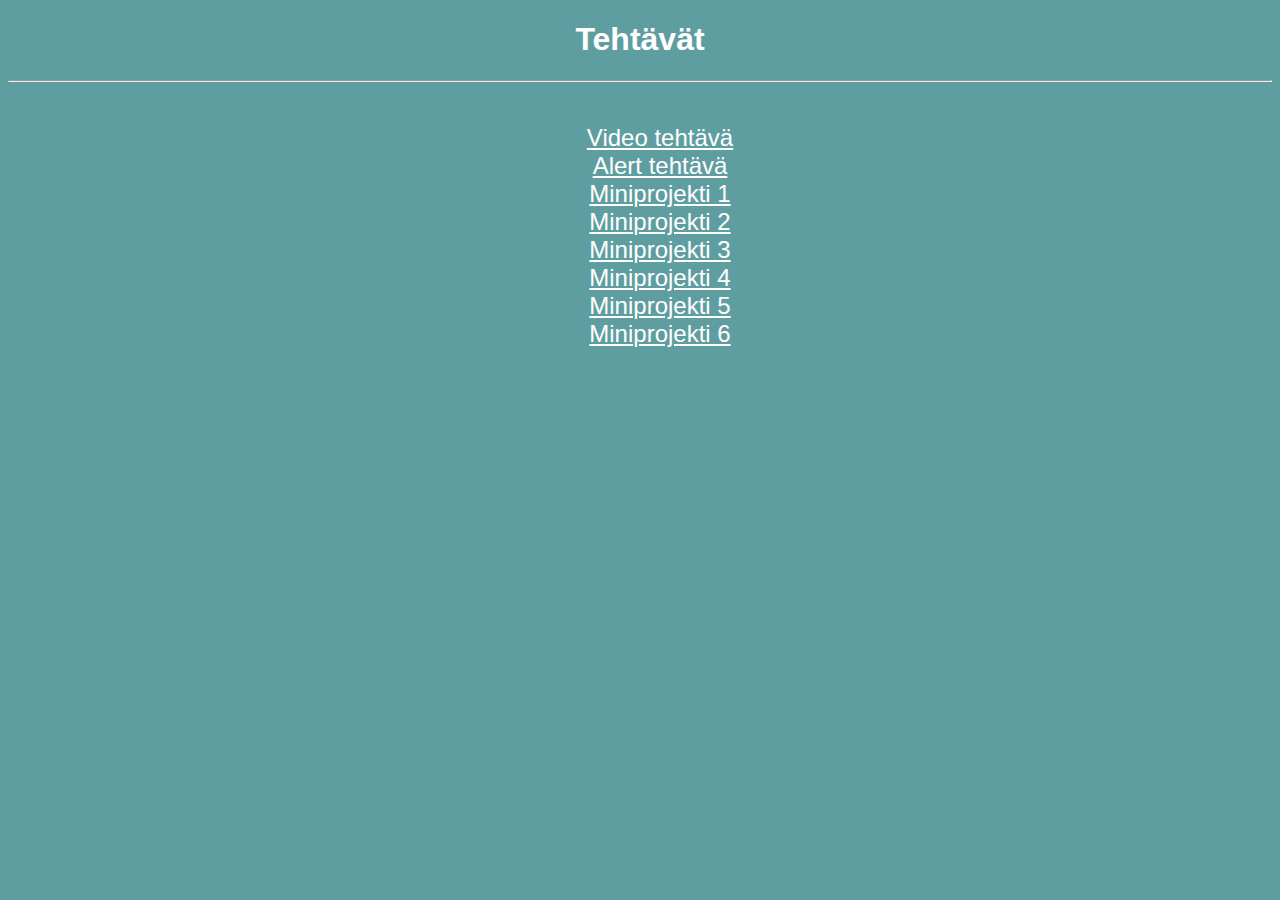
==== index.html @ 0e47fe21 "nimen muutos" ====
<!DOCTYPE html>
<html>
<head>
    <meta charset="utf-8">
    <link rel="stylesheet" href="style.css">
</head>
<body>
    <h1>Tehtävät</h1>
    <hr>
    <br>
<div class="links">
<ul>
   <li> <a href="/tehtävät/video.html">Video tehtävä</a></li>
   <li> <a href="/tehtävät/alert.html">Alert tehtävä</a></li>
   <li> <a href="tehtävät/miniprojekti 1.html">Miniprojekti 1</a></li>
   <li> <a href="tehtävät/miniprojekti 2.html">Miniprojekti 2</a></li>
   <li> <a href="tehtävät/miniprojekti 3.html">Miniprojekti 3</a></li>
   <li> <a href="tehtävät/miniprojekti 4.html">Miniprojekti 4</a></li>
   <li> <a href="tehtävät/miniprojekti 5.html">Miniprojekti 5</a></li>
   <li> <a href="tehtävät/miniprojekti 6.html">Miniprojekti 6</a></li>
</ul>
</div>
</body>

</html>
---- style.css ----
body {
    background-color: cadetblue;
}

h1 {
    color: white;
    text-align: center;
    font-family: arial;
}

.links ul{
    list-style: none;
    text-align: center;
}

.links ul li a {
    color: white;
    text-align: center;
    font-family: arial;
    font-size: 150%;
}
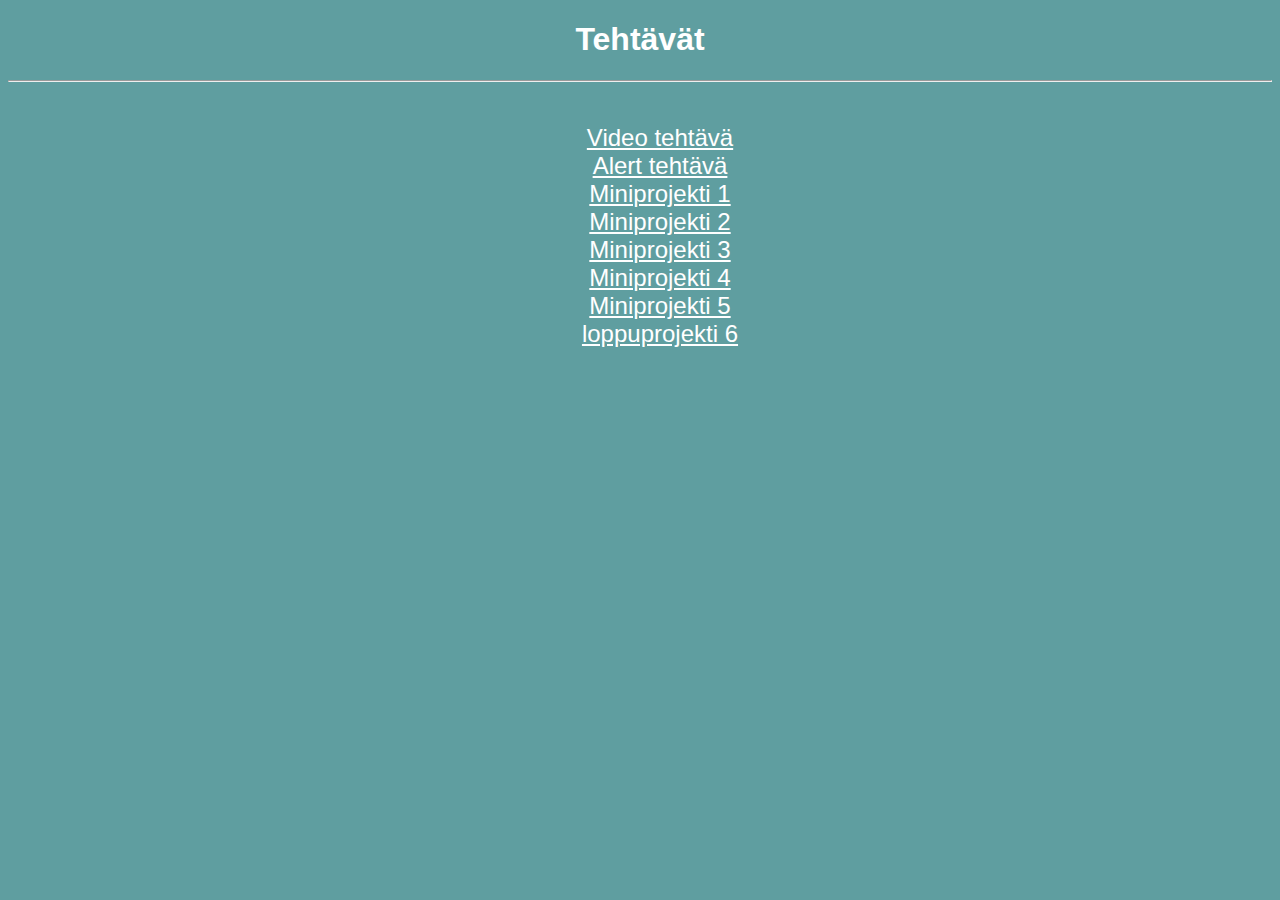
==== commit e4b7137c: "nimen vaihto" ====
--- a/index.html
+++ b/index.html
@@ -17,7 +17,7 @@
    <li> <a href="tehtävät/miniprojekti 3.html">Miniprojekti 3</a></li>
    <li> <a href="tehtävät/miniprojekti 4.html">Miniprojekti 4</a></li>
    <li> <a href="tehtävät/miniprojekti 5.html">Miniprojekti 5</a></li>
-   <li> <a href="tehtävät/miniprojekti 6.html">Miniprojekti 6</a></li>
+   <li> <a href="tehtävät/loppuprojekti.html">loppuprojekti 6</a></li>
 </ul>
 </div>
 </body>
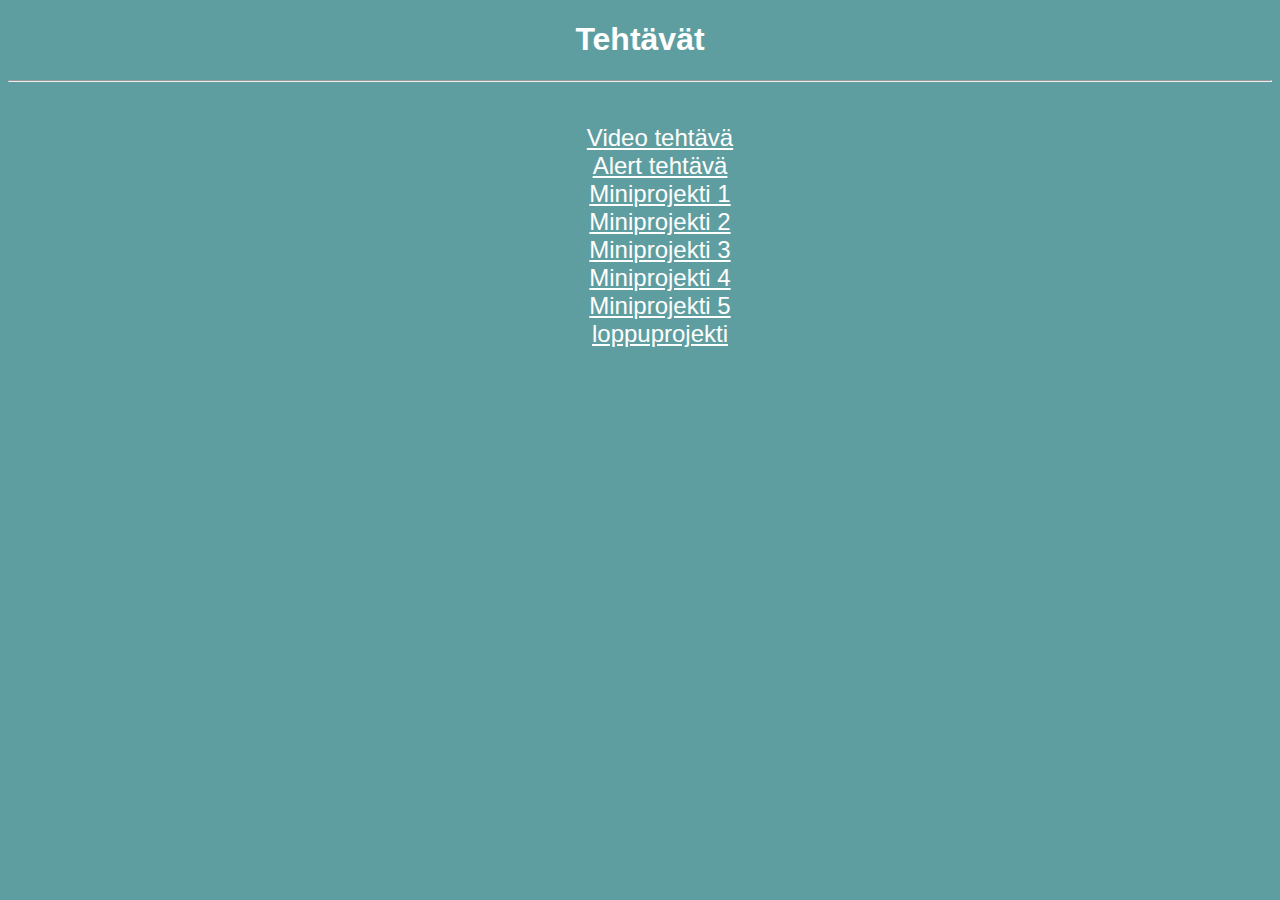
==== commit a6d48e82: "Update index.html" ====
--- a/index.html
+++ b/index.html
@@ -17,7 +17,7 @@
    <li> <a href="tehtävät/miniprojekti 3.html">Miniprojekti 3</a></li>
    <li> <a href="tehtävät/miniprojekti 4.html">Miniprojekti 4</a></li>
    <li> <a href="tehtävät/miniprojekti 5.html">Miniprojekti 5</a></li>
-   <li> <a href="tehtävät/loppuprojekti.html">loppuprojekti 6</a></li>
+   <li> <a href="tehtävät/loppuprojekti.html">loppuprojekti</a></li>
 </ul>
 </div>
 </body>
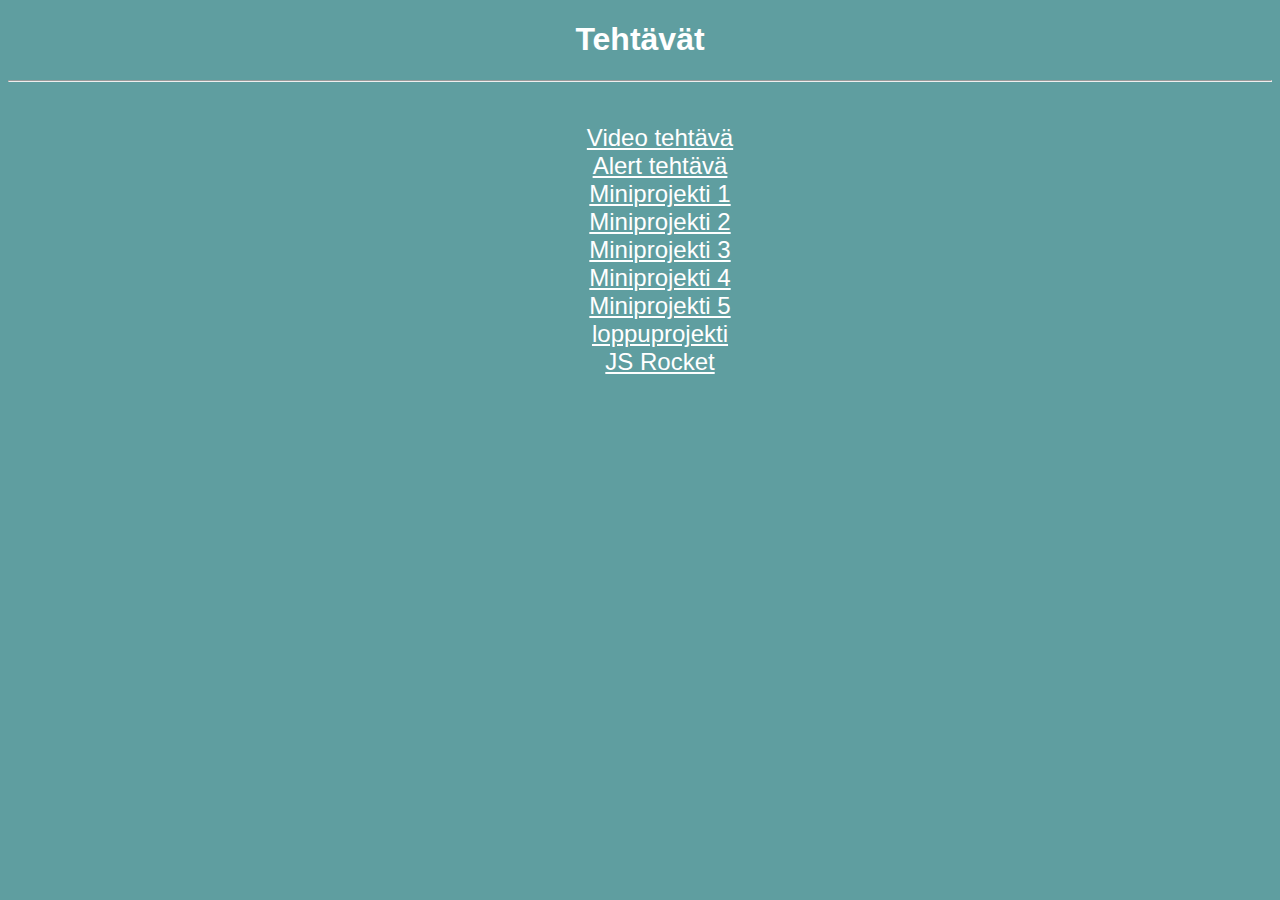
==== commit da8343e2: "Update index.html" ====
--- a/index.html
+++ b/index.html
@@ -18,6 +18,7 @@
    <li> <a href="tehtävät/miniprojekti 4.html">Miniprojekti 4</a></li>
    <li> <a href="tehtävät/miniprojekti 5.html">Miniprojekti 5</a></li>
    <li> <a href="tehtävät/loppuprojekti.html">loppuprojekti</a></li>
+   <li> <a href="../../JS Rocket/JS-Rocket/index.html">JS Rocket</a></li>
 </ul>
 </div>
 </body>
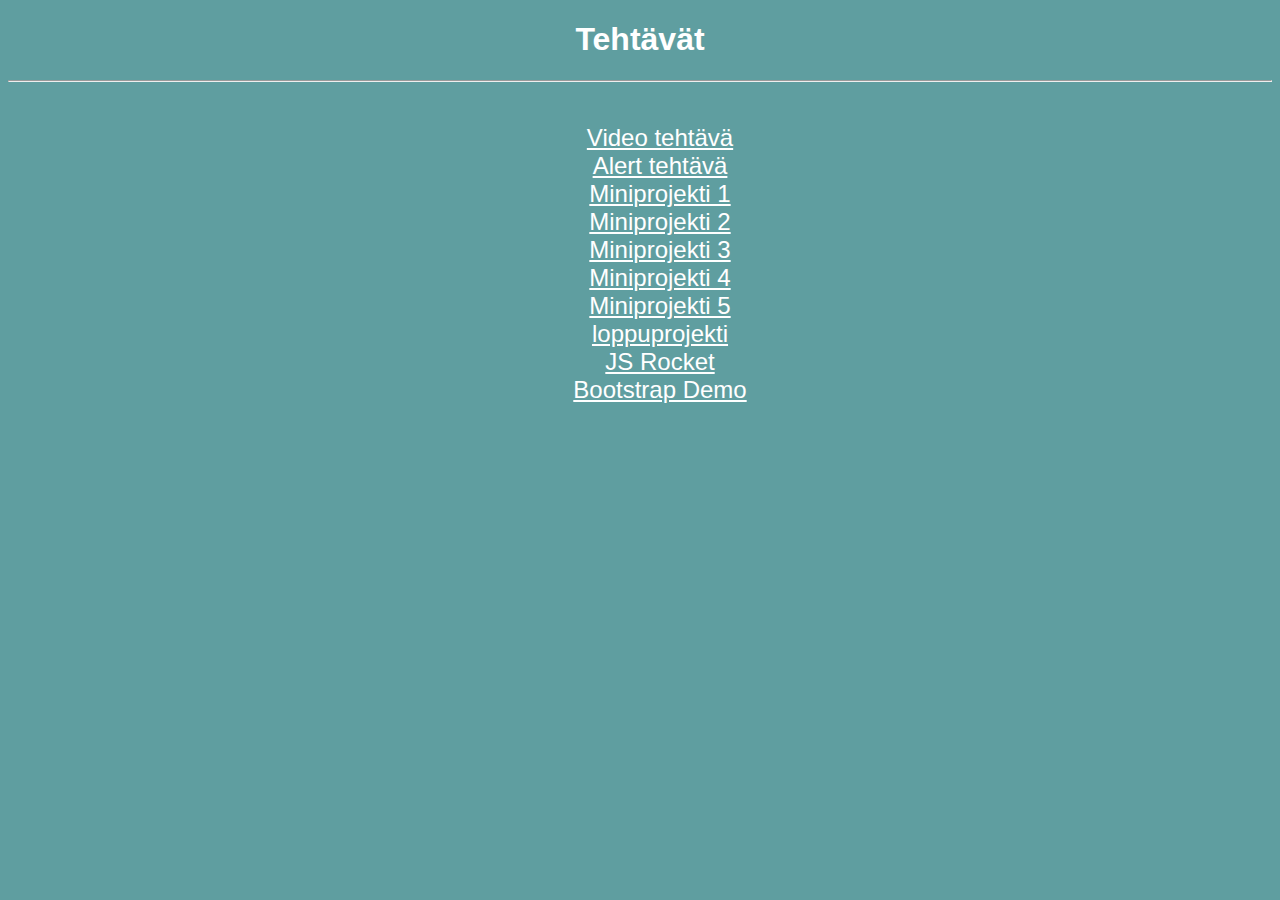
==== commit 1dba4229: "Update index.html" ====
--- a/index.html
+++ b/index.html
@@ -18,7 +18,8 @@
    <li> <a href="tehtävät/miniprojekti 4.html">Miniprojekti 4</a></li>
    <li> <a href="tehtävät/miniprojekti 5.html">Miniprojekti 5</a></li>
    <li> <a href="tehtävät/loppuprojekti.html">loppuprojekti</a></li>
-   <li> <a href="../../JS Rocket/JS-Rocket/index.html">JS Rocket</a></li>
+   <li> <a href="tehtävät/JS Rocket/index.html">JS Rocket</a></li>
+   <li> <a href="tehtävät/Bootstrap/index.html">Bootstrap Demo</a></li>
 </ul>
 </div>
 </body>
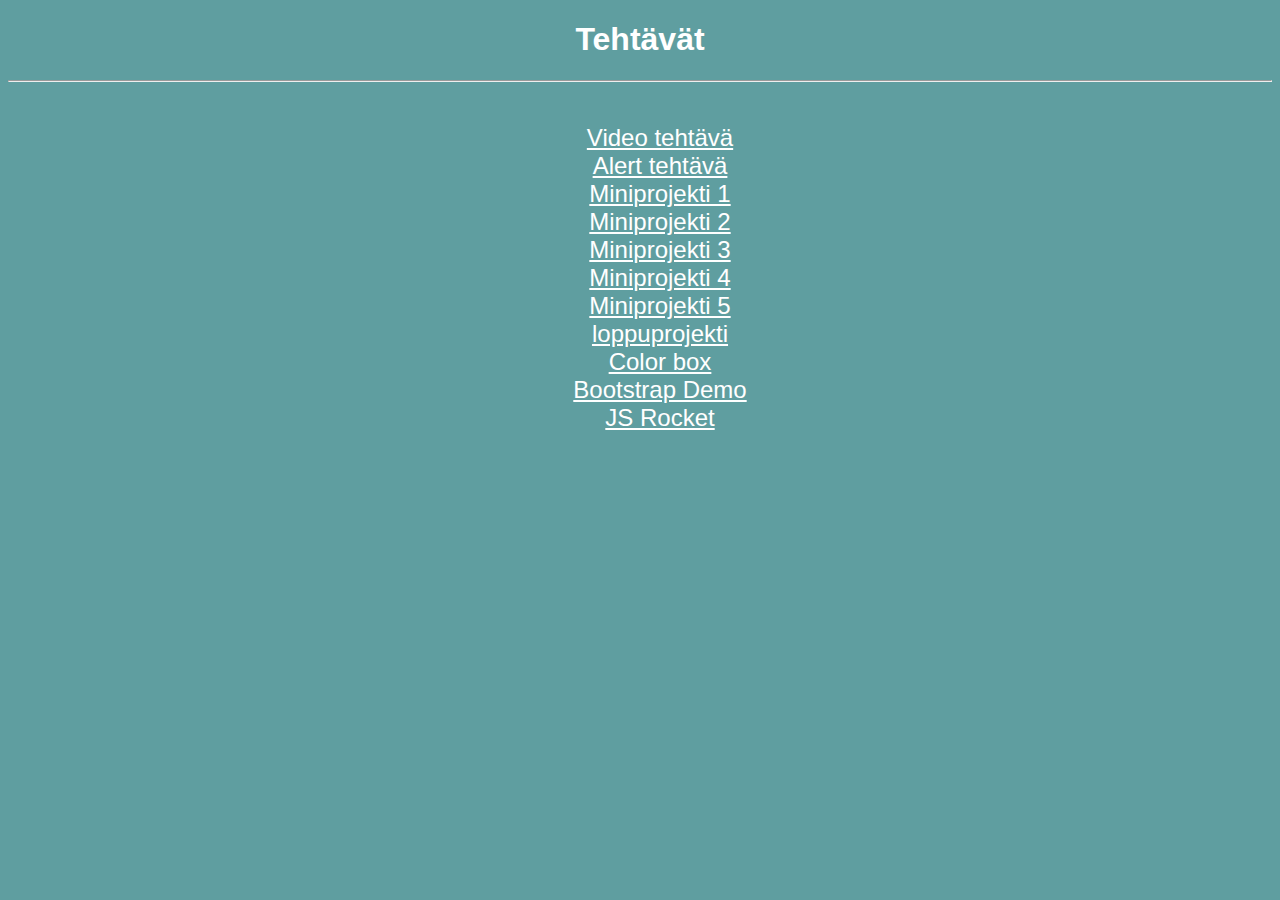
==== commit 48bcd1a5: "Update index.html" ====
--- a/index.html
+++ b/index.html
@@ -18,8 +18,9 @@
    <li> <a href="tehtävät/miniprojekti 4.html">Miniprojekti 4</a></li>
    <li> <a href="tehtävät/miniprojekti 5.html">Miniprojekti 5</a></li>
    <li> <a href="tehtävät/loppuprojekti.html">loppuprojekti</a></li>
-   <li> <a href="tehtävät/JS Rocket/index.html">JS Rocket</a></li>
+   <li> <a href="tehtävät/JS Rocket/index.html">Color box</a></li>
    <li> <a href="tehtävät/Bootstrap/index.html">Bootstrap Demo</a></li>
+   <li> <a href="tehtävät/JS Rocket/rocket.html">JS Rocket</a></li>
 </ul>
 </div>
 </body>
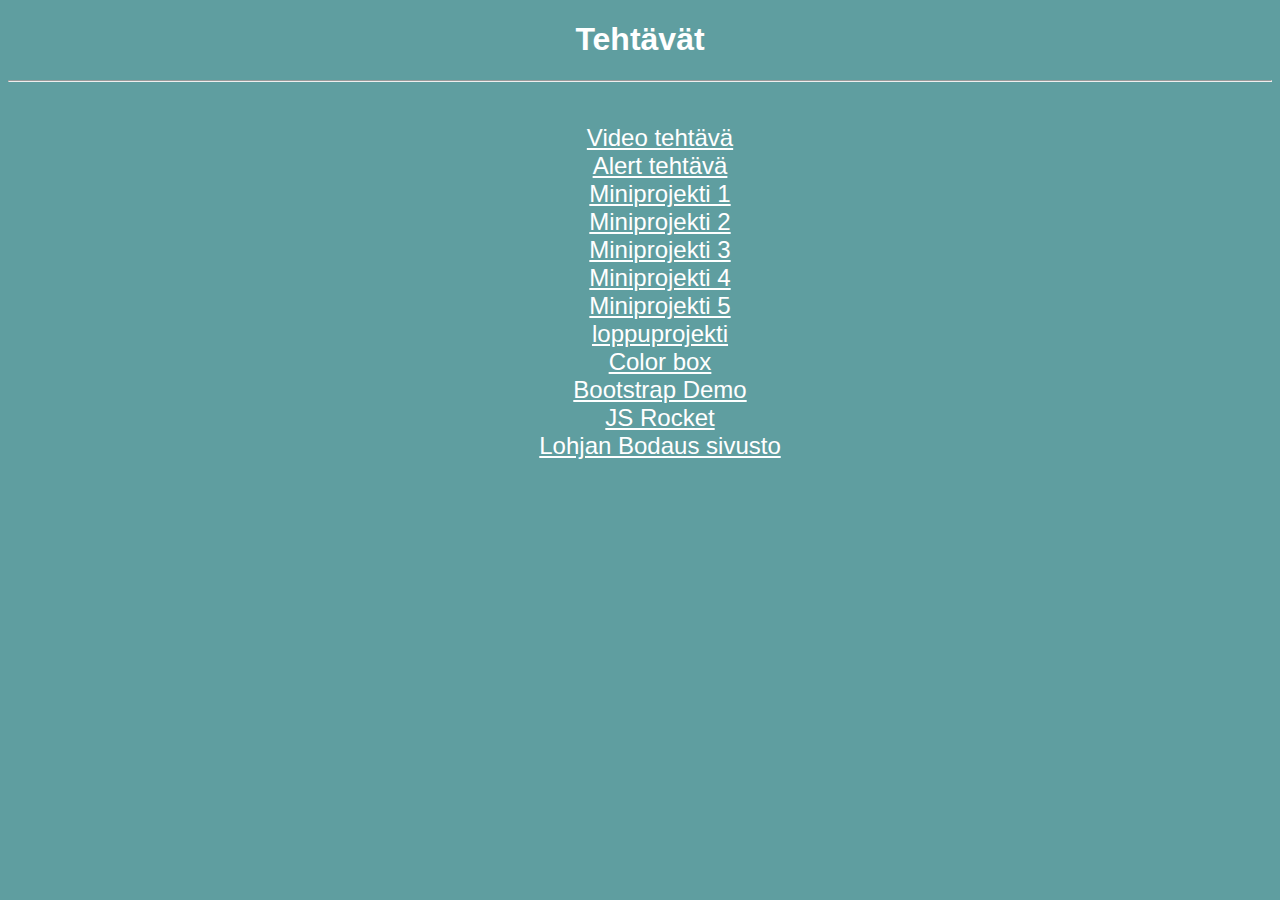
==== commit cb9f7c69: "uus projekti" ====
--- a/index.html
+++ b/index.html
@@ -21,6 +21,7 @@
    <li> <a href="tehtävät/JS Rocket/index.html">Color box</a></li>
    <li> <a href="tehtävät/Bootstrap/index.html">Bootstrap Demo</a></li>
    <li> <a href="tehtävät/JS Rocket/rocket.html">JS Rocket</a></li>
+   <li> <a href="tehtävät/nettisivut/lohjanbodaus/">Lohjan Bodaus sivusto</a></li>
 </ul>
 </div>
 </body>
